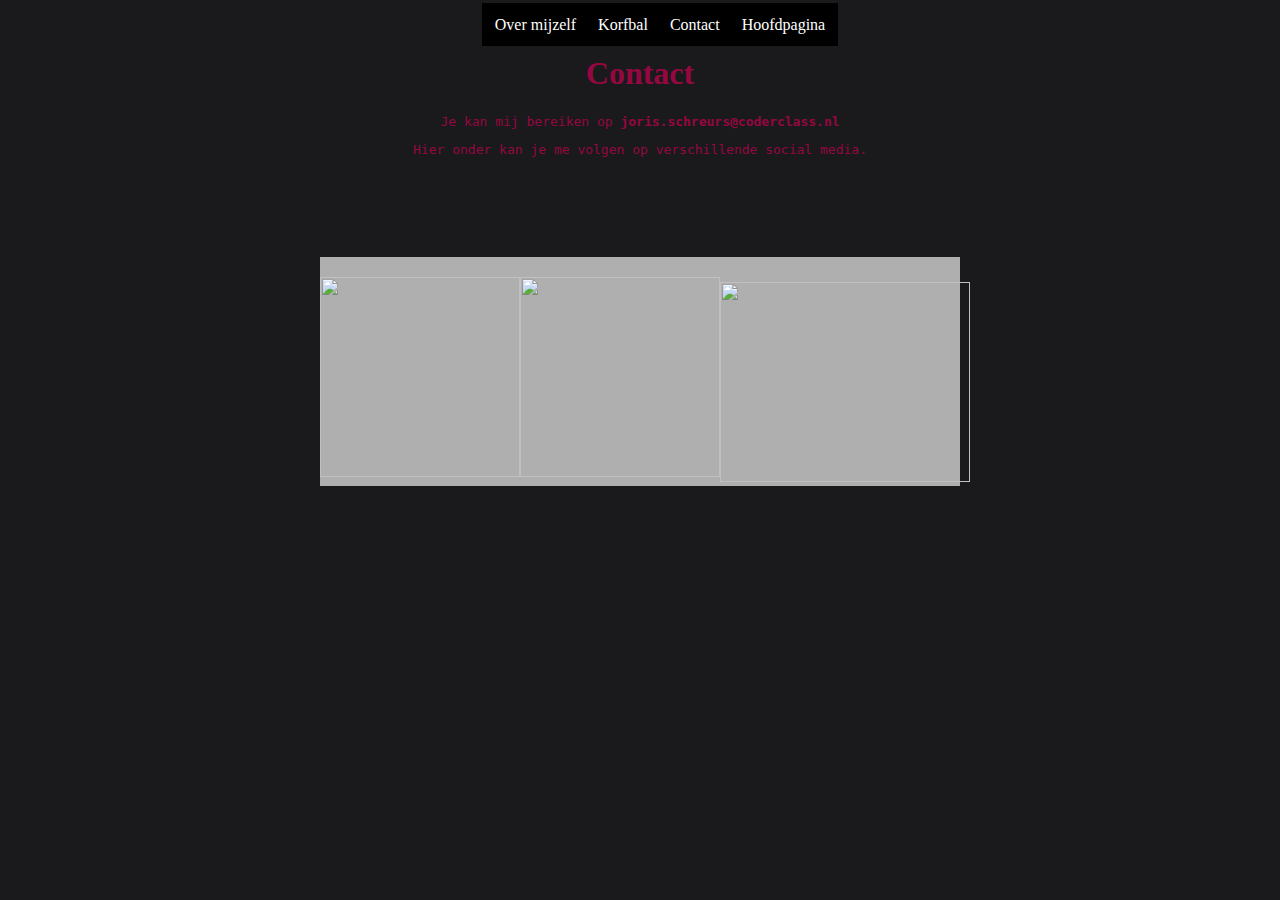
==== Contact.html @ 9fb187c2 "joris" ====
<!DOCTYPE html>
<html lang="en" dir="ltr">
<head>
  <meta charset="utf-8">
  <title>Contact</title>
  <link rel="stylesheet" href="opmaakcontact.css">

</head>
<body>
  <nav>
    <ul><a  href="Mijzelf.html"><li id="menu">Over mijzelf</li></a>
      <a  href="Korfbal.html"><li id="menu1">Korfbal</li></a>
      <a  href="#"><li id="menu3">Contact</li></a>
      <a  href="index.html"><li id="menu4"> Hoofdpagina</li></a></ul>
  </nav>


  <article>
    <section>
      <h1>Contact</h1>
      <p>Je kan mij bereiken op <strong>joris.schreurs@coderclass.nl</strong></p>
      <p>Hier onder kan je me volgen op verschillende social media.</p>
      <div id="contactdiv">
        <a href="https://www.instagram.com/j.boss71/?hl=nl"><img id="instagram" src="instagramplaatje.png" alt="" height="200" width="200" ></a><a href="https://mobile.twitter.com/?lang=nl"><img id="twitter" src="twitterplaatje.png" alt="" width="200" height="200"></a><a href="https://www.youtube.com/channel/UCAeB1iqUMBSUkeGBD0rSLHw?view_as=subscriber"> <img id="yt" src="ytplaatje.png" alt="" width="250" height="200"></a>
      </div>
    <section>
  <article>


  </body>
  </html>
---- opmaakcontact.css ----
body{
  background-color:#1A1A1D;
  background-image: url(background1.jpg);
  background-size: cover;
  background-repeat: no-repeat;
  background-attachment:  fixed;
  text-align: center;
}
#menu{
  display: inline;
  border: solid black;
  padding: 10px;
  background-color: black;
  overflow: hidden;
  margin: -4px;
  color: white;
}
#menu:hover{

  background-color: white;
  transition: 0.5s;
  color: black;
}
#menu1{
  display: inline;
  border: solid black;
  padding: 10px;
  background-color: black;
  overflow: hidden;
  margin: -4px;
  color: white;
}
#menu1:hover{

  background-color: white;
  transition: 0.2s;
  color: black;

}


#menu3{
  display: inline;
  border: solid black;
  padding: 10px;
  background-color: black;
  overflow: hidden;
  margin: -4px;
  color: white;
}
#menu3:hover{

  background-color: white;
  transition:    0,2;
  transition-timing-function: ease-in-out;
  color: black;
}
#menu4{
  display: inline;
  border: solid black;
  padding: 10px;
  background-color: black;
  overflow: hidden;
  margin: -4px;
  color: white;
}
#menu4:hover{

  background-color: white;
  transition: 0.2s;
  color: black;
}

a:link{
  text-decoration: none;
  color: white;
}
a:visited{
  color: white;
}
a:hover{
  color: black;



}
li{
  color: #4E4E50;
  list-style: none;
  margin-right: 4%;
}






h1{

  text-align: center;
}

p{
  color: #99999999;
  font-family: monospace;
}
h2{
  color: #950740;
  font-family: monospace;
}

h1{

  color: #950740;
  font-family: Trattatello, fantasy;
}
iframe{
  margin-top: 100px;
  border-color: red;
  border-width: 5px;
  margin-right: 60%
}
img{
  margin-top: 10%;
}

p{
  color: #950740;
}
#contactdiv{
    background-color: rgb(175, 175, 175);
    max-width: 640px;
    max-height: 250px;
    display: flex;
    align-content: center;
    vertical-align: middle;
    margin: auto;
    margin-top: 100px;
}

table, th, td, tr {
  border: 5px solid  darkred;
  margin-left: 35%;
  padding: 10px;
  color: red;
  text-align: center;
  font-size: 40px
}
#Supervriend:hover{
  color: pink;
}
#Vriend:hover{
  color: pink;
}
#hobby{
  margin-right: 5%;
  list-style: none;
}
#hobby:hover{
  color: pink;
}
#hobby1{
  margin-right: 5%;
  list-style: none;
}
#hobby1:hover{
  color: pink;
}
#hobby2{
  margin-right: 5%;
  list-style: none;
}
#hobby2:hover{
  color: pink;
}
#hobby3{
  margin-right: 5%;
  list-style: none;
}
#hobby3:hover{
  color: pink;
}

.p:hover{
  color: pink ;
  display: inline;

}
#drumstel{
  margin-left: 6% ;
  border: solid red;
}
#schermen{
  margin-left: 18%;
  border: solid red;
}
#instagram{
  transition: 0.3s;

}
#instagram:hover{
  width: 220px;
  height: 220px;
  transition: 0.5s;
  transition-timing-function: ease-in-out;

}
#twitter{
  transition: 0.3s;
}
#twitter:hover{
  width: 220px;
  height: 220px;
  transition: 0.5s;
  transition-timing-function: ease-in-out;
}
#yt{
  transition: 0.3s;

}
#yt:hover{
  width: 270px;
  height: 220px;
  transition:  0.5s;
  transition-timing-function: ease-in-out;

}


#q{
  margin-right: 63%;
}
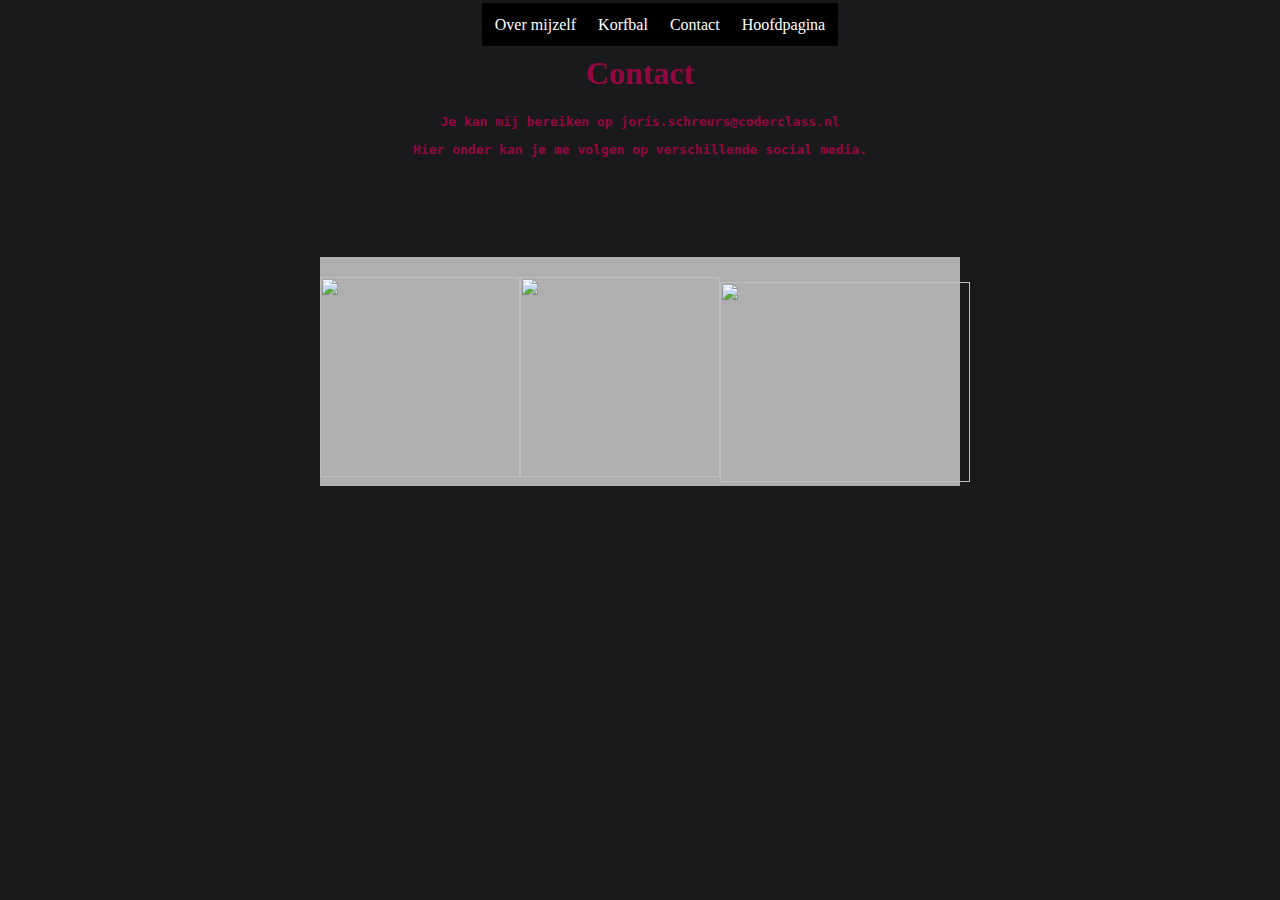
==== commit b0f418cf: "Update Contact.html" ====
--- a/Contact.html
+++ b/Contact.html
@@ -18,8 +18,8 @@
   <article>
     <section>
       <h1>Contact</h1>
-      <p>Je kan mij bereiken op <strong>joris.schreurs@coderclass.nl</strong></p>
-      <p>Hier onder kan je me volgen op verschillende social media.</p>
+      <p><strong>Je kan mij bereiken op joris.schreurs@coderclass.nl</strong></p>
+      <p><strong>Hier onder kan je me volgen op verschillende social media.</strong></p>
       <div id="contactdiv">
         <a href="https://www.instagram.com/j.boss71/?hl=nl"><img id="instagram" src="instagramplaatje.png" alt="" height="200" width="200" ></a><a href="https://mobile.twitter.com/?lang=nl"><img id="twitter" src="twitterplaatje.png" alt="" width="200" height="200"></a><a href="https://www.youtube.com/channel/UCAeB1iqUMBSUkeGBD0rSLHw?view_as=subscriber"> <img id="yt" src="ytplaatje.png" alt="" width="250" height="200"></a>
       </div>
